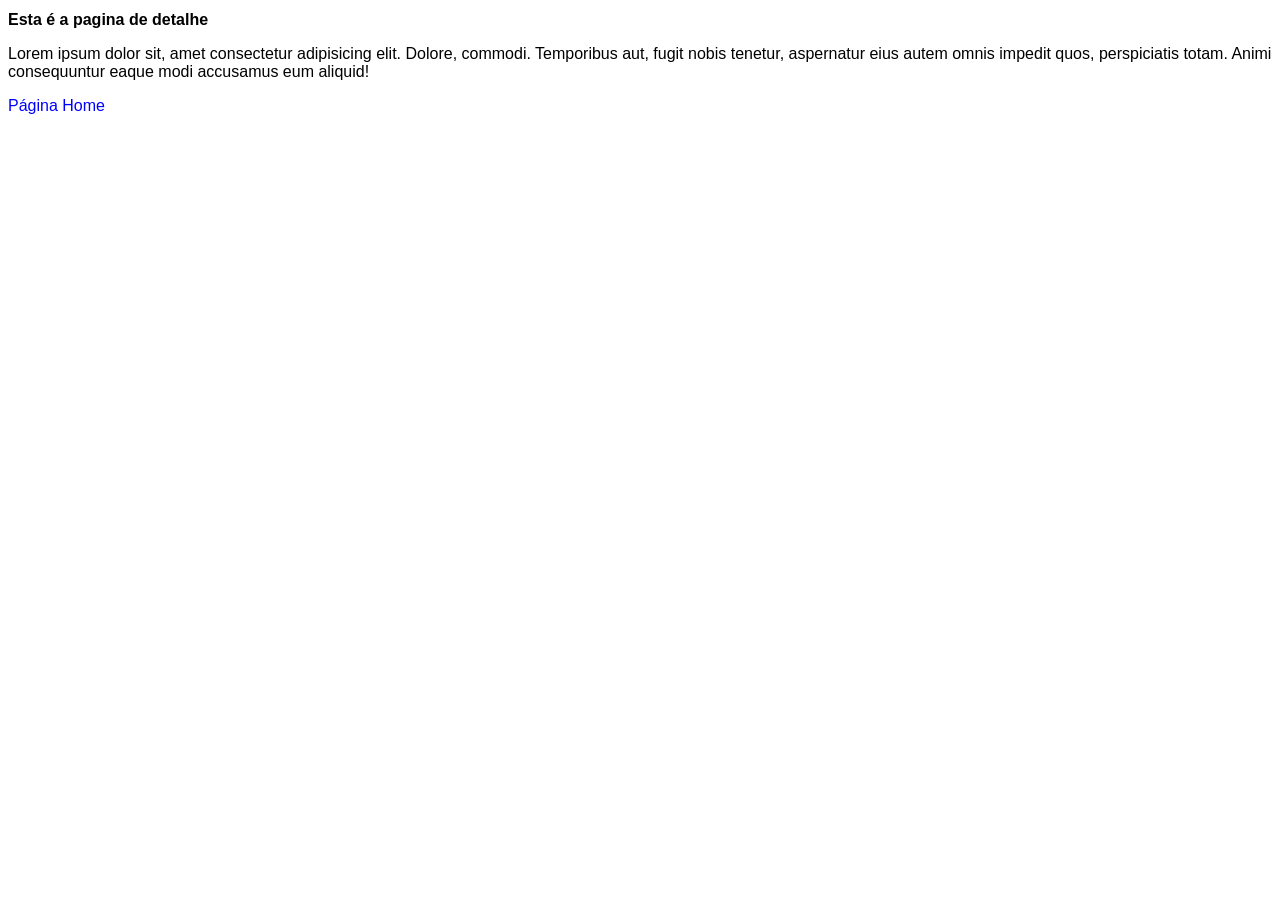
==== detalhe.html @ 4ed9d49b "Página de detalhes + link vinculando ambas páginas" ====
<!DOCTYPE html>
<html lang="pt-br">
<head>
    <meta charset="UTF-8">
    <meta name="viewport" content="width=device-width, initial-scale=1.0">
    <title>Detalhe</title>
    <link rel="stylesheet" href="estilo.css">
</head>
<body>
    <h1>Esta é a pagina de detalhe</h1>
    <p>Lorem ipsum dolor sit, amet consectetur adipisicing elit. Dolore, commodi. Temporibus aut, fugit nobis tenetur, aspernatur eius autem omnis impedit quos, perspiciatis totam. Animi consequuntur eaque modi accusamus eum aliquid!</p>
    <p>
        <a href="index.html">Página Home</a>
    </p>
</body>
</html>
---- estilo.css ----
* {
    font-family: 'Segoe UI', Tahoma, Geneva, Verdana, sans-serif;
    font-size: 16px;
}

div {
    border: 0.1rem solid #ccc;
    border-radius: .5rem;
    margin: 1rem auto;
    padding: 0.5rem;
    width: 20rem;
    height: 28rem;
    box-shadow: 0.5rem 0.5rem .3rem .3rem #329237;
}

img {
    width: 100%;
}

button {
    width: 100%;
    padding: .5rem;
    border: none;
    background-color: blue;
    color: #eee;
    border-radius: .5rem;
}

button:hover {
    background-color: #2222b3;
    color: white;
}

a {
    color: blue;
    text-decoration: none;
}

#link {
    text-align: right;
}
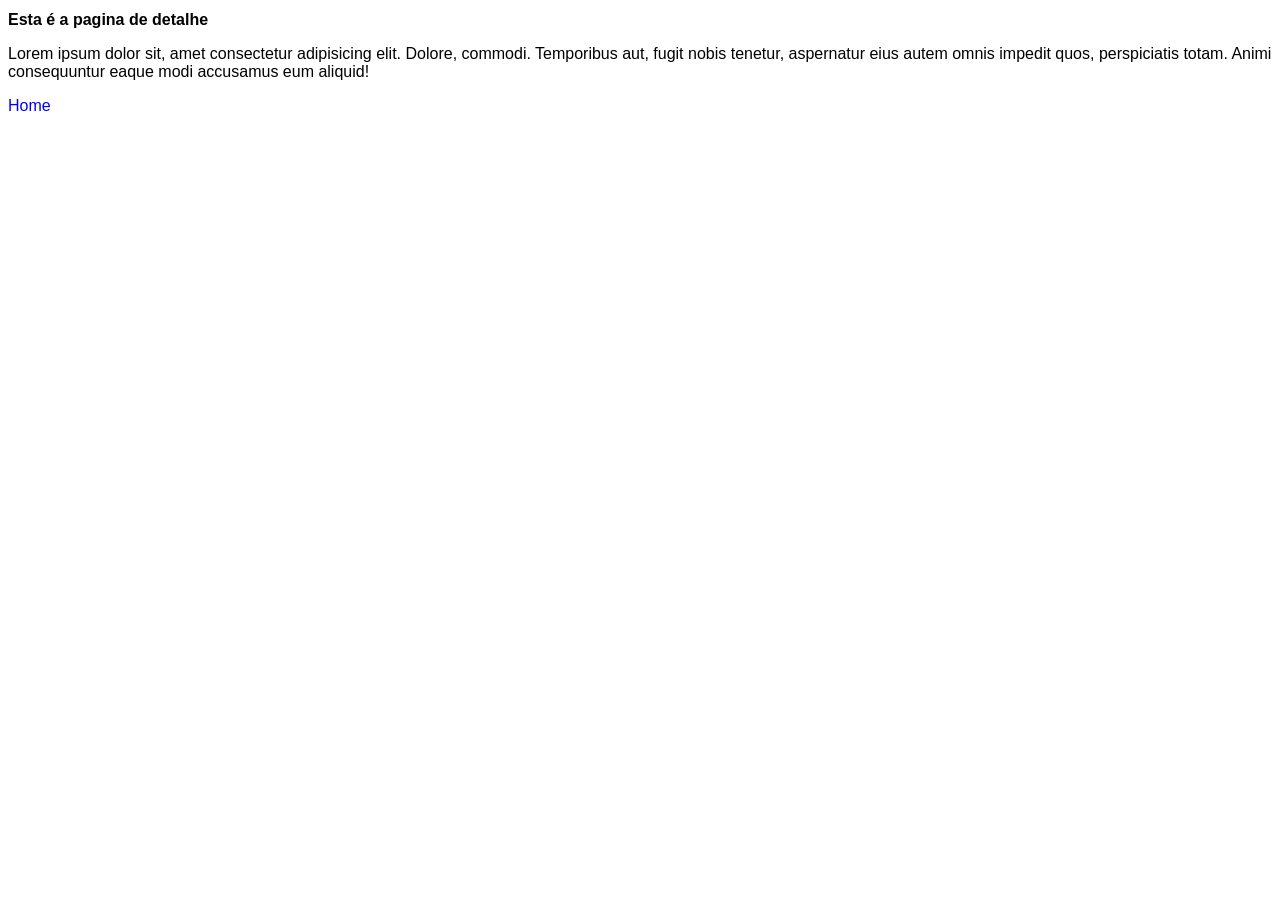
==== commit 942dfd25: "Adicionando funcionalidade JS de navegação para o google" ====
--- a/detalhe.html
+++ b/detalhe.html
@@ -10,7 +10,7 @@
     <h1>Esta é a pagina de detalhe</h1>
     <p>Lorem ipsum dolor sit, amet consectetur adipisicing elit. Dolore, commodi. Temporibus aut, fugit nobis tenetur, aspernatur eius autem omnis impedit quos, perspiciatis totam. Animi consequuntur eaque modi accusamus eum aliquid!</p>
     <p>
-        <a href="index.html">Página Home</a>
+        <a href="index.html">Home</a>
     </p>
 </body>
 </html>
